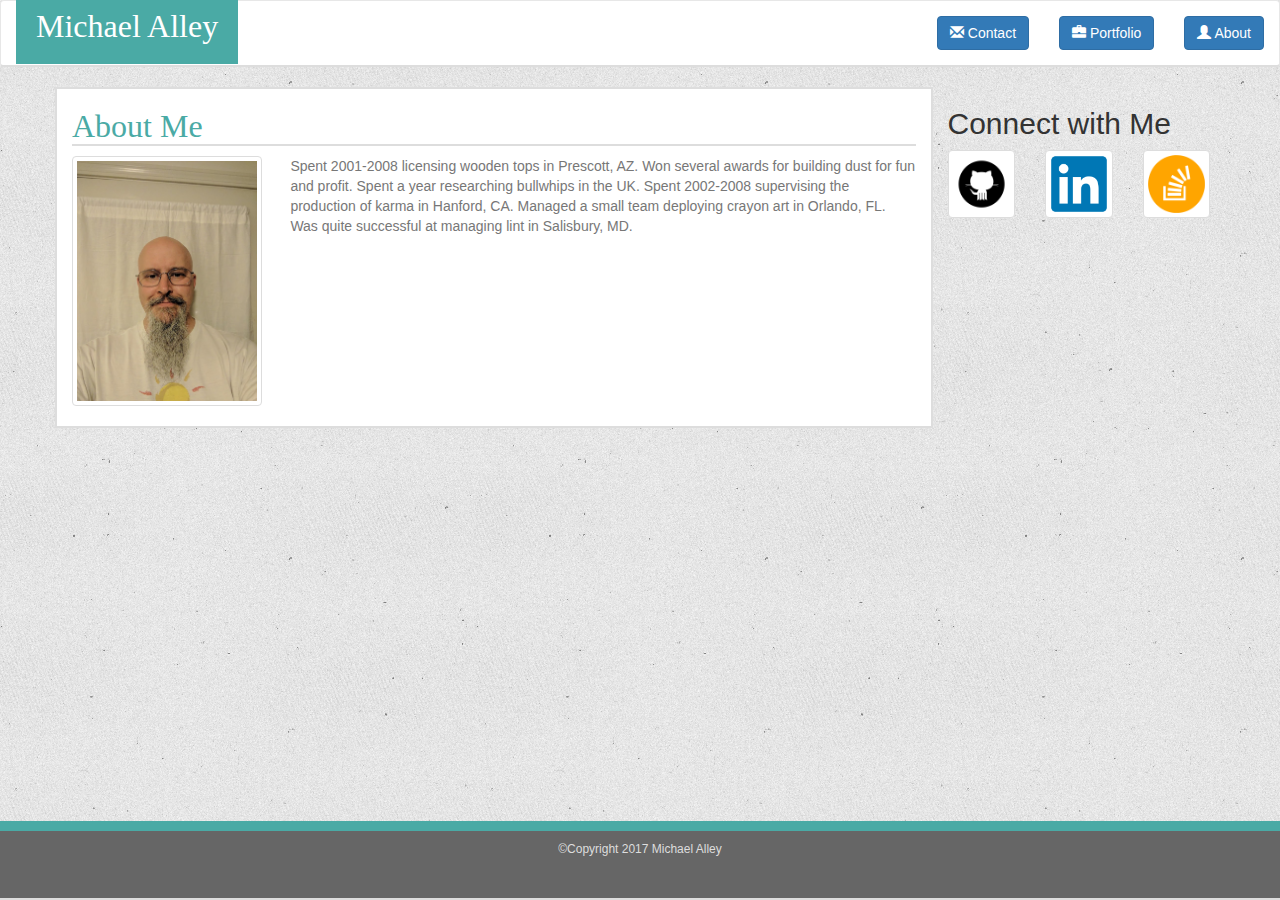
==== index.html @ ed0d7409 "update 17-06-21" ====
<!DOCTYPE html>
<html>

<head>
    <title>Portfolio Index</title>
    <meta charset="utf-8" />
    <meta name="viewport" content="width=device-width, initial-scale=1" />
    <!-- Add in any links to external JS and/or CSS files here -->
    <link rel="stylesheet" href="https://maxcdn.bootstrapcdn.com/bootstrap/3.3.7/css/bootstrap.min.css" integrity="sha384-BVYiiSIFeK1dGmJRAkycuHAHRg32OmUcww7on3RYdg4Va+PmSTsz/K68vbdEjh4u" crossorigin="anonymous">
    <link rel="stylesheet" type="text/css" href="assets/css/style.css">
</head>

<body>
    <nav class="navbar navbar-default">
        <div class="container-fluid">
            <p class="navbar-brand" href="#"><big>Michael Alley</big></p>
            <ul class="nav navbar-nav navbar-right">
                <li>
                    <a href="contact.html" class="links" id="contact">
                        <button type="button" class="btn btn-primary"><span class="glyphicon glyphicon-envelope" aria-hidden="true"></span> Contact</button>
                    </a>
                </li>
                <li>
                    <a href="portfolio.html" class="links" id="portfolio">
                        <button type="button" class="btn btn-primary"><span class="glyphicon glyphicon-briefcase" aria-hidden="true"></span> Portfolio</button>
                    </a>
                </li>
                <li>
                    <a href="index.html" class="links" id="About">
                        <button type="button" class="btn btn-primary"><span class="glyphicon glyphicon-user" aria-hidden="true"></span> About</button>
                    </a>
                </li>
            </ul>
        </div>
    </nav>
    <div class="container">
        <div class="row">
            <div class="col-md-9" id="main">
                <div class="row">
                    <div class="col-md-12">
                        <h1>About Me</h1>
                    </div>
                </div>
                <div class="row">
                    <div class="col-md-3">
                        <img src="./assets/images/Profile.jpg" alt="profile pic" class="thumbnail" id="profile-pic" />
                    </div>
                    <div class="col-md-9">
                        <p id="bio">Spent 2001-2008 licensing wooden tops in Prescott, AZ. Won several awards for building dust for fun and profit. Spent a year researching bullwhips in the UK. Spent 2002-2008 supervising the production of karma in Hanford, CA. Managed a small team deploying crayon art in Orlando, FL. Was quite successful at managing lint in Salisbury, MD.</p>
                    </div>
                </div>
            </div>
            <div class="col-md-3">
                <h2>Connect with Me</h2>
                <!-- 3 icons github, linkedIn,StackOverflow with links-->
                <div class="row">
                    <div class="col-md-4">
                        <a href="https://github.com/malley73" class="thumbnail">
                            <img src='./assets/images/github.png' alt="github" id="github" />
                        </a>
                    </div>
                    <div class="col-md-4">
                        <a href="https://www.linkedin.com/in/michael-alley-a0324047/" class="thumbnail">
                            <img src='./assets/images/linkedIn.png' alt="LinkedIn" id="linkedIn" />
                        </a>
                    </div>
                    <div class="col-md-4">
                        <a href="https://stackexchange.com/users/11053587/mike-a" class="thumbnail">
                            <img src='./assets/images/stackoverflow.png' alt="stackoverflow" id="stackoverflow" />
                        </a>
                    </div>
                </div>
            </div>
        </div>
        <div class="row">
            <div class="col-md-12">
                <nav class="navbar navbar-default navbar-fixed-bottom footer">
                    <p id="copyright">&copy;Copyright 2017 Michael Alley</p>
                </nav>
            </div>
        </div>
    </div>
</body>

</html>
---- assets/css/style.css ----
body {
    background-image: url('../images/texturetastic_gray.png');
}

.navbar {
    border-bottom: solid 2px #dddddd;
    background-color: white;
   
}

big {
    font-family: 'Georgia', Times, Times New Roman, serif;
    font-size: 32px;
    color: white;
    padding: 20px;
   
    background-color: #4aaaa5;
}

h1 {
    font-family: 'Georgia', Times, 'Times New Roman', serif;
    font-size: 32px;
    border-bottom: solid 2px #dddddd;
    color: #4aaaa5;
}

#main {
    font-family: 'Arial', 'Helvitica Neue', Helvitica, sans-serif;
    color: #777777;
    background-color: white;
    border: solid 2px #dddddd;
}

#profile-pic {
    display: block;
    max-width: 250px;
    max-height: 250px;
    width: auto;
    height: auto;
}

#connect {
    text-align: center;
    background-color: white;
    color: #4aaaa5;
    border-top: solid 2px #dddddd;
}

/*This is the end of index format*/

.contactform {
    margin: 0px;
    margin-left: 20px;
    margin-right: 20px;
    color: #777777;
    font-size: 18px;
    padding: 0px;
}

input,
textarea {
 
    color: #777777;
    font-size: 14px;
 
}

input[type=submit] {
    color: white;
    background: #4aaaa5;
  
    border: 1px solid #4aaaa5;
}

input[type="submit"]:hover {
    border: 1px solid #999;
    color: #000;
}

.samples {
 
    height: 200px;
    width: 275px;
    font-family: 'Georgia', Times, Times New Roman, serif;
}


}

#sample1 {
    background-image: url('http://lorempixel.com/275/198/');
}

#sample2 {
    background-image: url('http://lorempixel.com/275/199/');
}

#sample3 {
    background-image: url('http://lorempixel.com/275/200/');
}

#sample4 {
    background-image: url('http://lorempixel.com/275/201/');
}

#sample5 {
    background-image: url('http://lorempixel.com/275/202/');
}

.samplelabels {
    text-align: center;
    padding: 15px;
    margin-top: 140px;
    background: #4aaaa5;
    color: white;
}



.footer {
    padding-bottom: 20px;
    background-color: #666666;
    text-align: center;
    border-top: solid 10px #4aaaa5;
}

#copyright {
    font-family: 'Arial', 'Helvitica Neue', Helvitica, sans-serif;
    color: #dddddd;
   padding:10px;
    font-size: 12px;
}
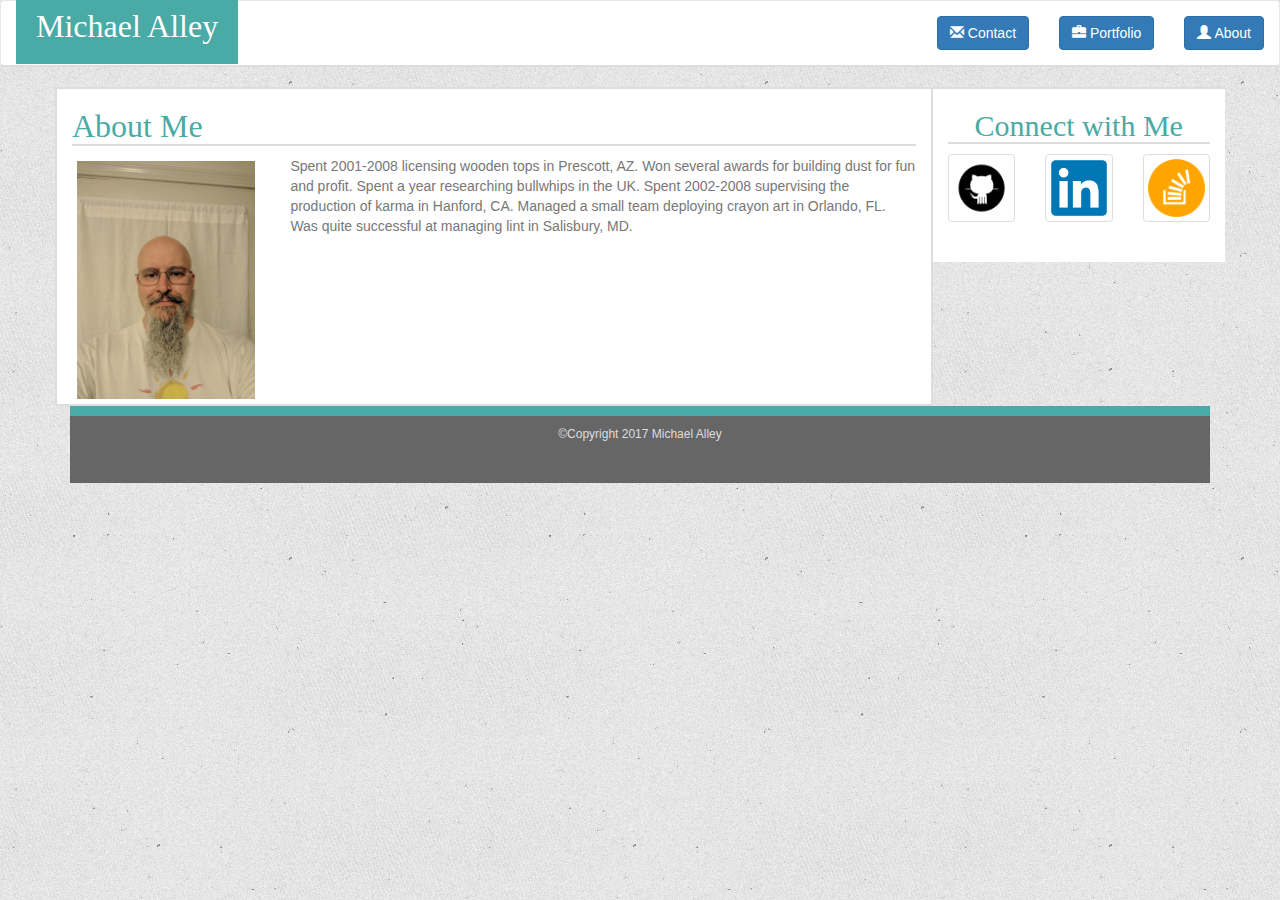
==== commit e80c7a5f: "update 17-06-22 not complete" ====
--- a/index.html
+++ b/index.html
@@ -10,7 +10,7 @@
     <link rel="stylesheet" type="text/css" href="assets/css/style.css">
 </head>
 
-<body>
+<body class="Site">
     <nav class="navbar navbar-default">
         <div class="container-fluid">
             <p class="navbar-brand" href="#"><big>Michael Alley</big></p>
@@ -34,49 +34,52 @@
         </div>
     </nav>
     <div class="container">
-        <div class="row">
-            <div class="col-md-9" id="main">
-                <div class="row">
-                    <div class="col-md-12">
-                        <h1>About Me</h1>
+        <div class="Site-content">
+            <div class="row">
+                <div class="col-md-9" id="main">
+                    <div class="row">
+                        <div class="col-md-12">
+                            <h1 id="about">About Me</h1>
+                        </div>
+                    </div>
+                    <div class="row">
+                        <div class="col-sm-3">
+                            <img src="./assets/images/Profile.jpg" alt="profile pic" class="img-responsive" id="profile-pic" />
+                        </div>
+                        <div class="col-sm-9">
+                            <p id="bio">Spent 2001-2008 licensing wooden tops in Prescott, AZ. Won several awards for building dust for fun and profit. Spent a year researching bullwhips in the UK. Spent 2002-2008 supervising the production of karma in Hanford, CA. Managed a small team deploying crayon art in Orlando, FL. Was quite successful at managing lint in Salisbury, MD.</p>
+                        </div>
                     </div>
                 </div>
-                <div class="row">
-                    <div class="col-md-3">
-                        <img src="./assets/images/Profile.jpg" alt="profile pic" class="thumbnail" id="profile-pic" />
-                    </div>
-                    <div class="col-md-9">
-                        <p id="bio">Spent 2001-2008 licensing wooden tops in Prescott, AZ. Won several awards for building dust for fun and profit. Spent a year researching bullwhips in the UK. Spent 2002-2008 supervising the production of karma in Hanford, CA. Managed a small team deploying crayon art in Orlando, FL. Was quite successful at managing lint in Salisbury, MD.</p>
-                    </div>
-                </div>
-            </div>
-            <div class="col-md-3">
-                <h2>Connect with Me</h2>
-                <!-- 3 icons github, linkedIn,StackOverflow with links-->
-                <div class="row">
-                    <div class="col-md-4">
-                        <a href="https://github.com/malley73" class="thumbnail">
-                            <img src='./assets/images/github.png' alt="github" id="github" />
-                        </a>
-                    </div>
-                    <div class="col-md-4">
-                        <a href="https://www.linkedin.com/in/michael-alley-a0324047/" class="thumbnail">
-                            <img src='./assets/images/linkedIn.png' alt="LinkedIn" id="linkedIn" />
-                        </a>
-                    </div>
-                    <div class="col-md-4">
-                        <a href="https://stackexchange.com/users/11053587/mike-a" class="thumbnail">
-                            <img src='./assets/images/stackoverflow.png' alt="stackoverflow" id="stackoverflow" />
-                        </a>
+                <div class="col-md-3" id="connect">
+                    <h2>Connect with Me</h2>
+                    <!-- 3 icons github, linkedIn,StackOverflow with links-->
+                    <div class="row">
+                        <div class="col-xs-4">
+                            <a href="https://github.com/malley73" class="thumbnail">
+                                <img src='./assets/images/github.png' alt="github" id="github" />
+                            </a>
+                        </div>
+                        <div class="col-xs-4">
+                            <a href="https://www.linkedin.com/in/michael-alley-a0324047/" class="thumbnail">
+                                <img src='./assets/images/linkedIn.png' alt="LinkedIn" id="linkedIn" />
+                            </a>
+                        </div>
+                        <div class="col-xs-4">
+                            <a href="https://stackexchange.com/users/11053587/mike-a" class="thumbnail">
+                                <img src='./assets/images/stackoverflow.png' alt="stackoverflow" id="stackoverflow" />
+                            </a>
+                        </div>
                     </div>
                 </div>
             </div>
         </div>
+        <!-- end site content -->
         <div class="row">
             <div class="col-md-12">
-                <nav class="navbar navbar-default navbar-fixed-bottom footer">
+                <footer class="footer">
                     <p id="copyright">&copy;Copyright 2017 Michael Alley</p>
-                </nav>
+                </footer>
             </div>
         </div>
     </div>
--- a/assets/css/style.css
+++ b/assets/css/style.css
@@ -1,10 +1,20 @@
 body {
     background-image: url('../images/texturetastic_gray.png');
+}
+.Site {
+  display: flex;
+  min-height: 100vh;
+  flex-direction: column;
+}
+
+.Site-content {
+  flex: 1;
 }
 
 .navbar {
     border-bottom: solid 2px #dddddd;
     background-color: white;
+    margin-bottom: 20px;
    
 }
 
@@ -13,13 +23,15 @@
     font-size: 32px;
     color: white;
     padding: 20px;
-   
     background-color: #4aaaa5;
 }
 
-h1 {
+h1{
+    font-size: 32px;
+}
+
+h1, h2 {
     font-family: 'Georgia', Times, 'Times New Roman', serif;
-    font-size: 32px;
     border-bottom: solid 2px #dddddd;
     color: #4aaaa5;
 }
@@ -29,29 +41,27 @@
     color: #777777;
     background-color: white;
     border: solid 2px #dddddd;
+ 
 }
 
 #profile-pic {
-    display: block;
-    max-width: 250px;
-    max-height: 250px;
-    width: auto;
-    height: auto;
+    padding: 5px;
 }
 
 #connect {
+
     text-align: center;
     background-color: white;
     color: #4aaaa5;
     border-top: solid 2px #dddddd;
+    padding-bottom: 20px;
 }
 
 /*This is the end of index format*/
 
 .contactform {
     margin: 0px;
-    margin-left: 20px;
-    margin-right: 20px;
+
     color: #777777;
     font-size: 18px;
     padding: 0px;
@@ -72,10 +82,8 @@
     border: 1px solid #4aaaa5;
 }
 
-input[type="submit"]:hover {
-    border: 1px solid #999;
-    color: #000;
-}
+
+
 
 .samples {
  
@@ -122,6 +130,7 @@
     background-color: #666666;
     text-align: center;
     border-top: solid 10px #4aaaa5;
+
 }
 
 #copyright {
